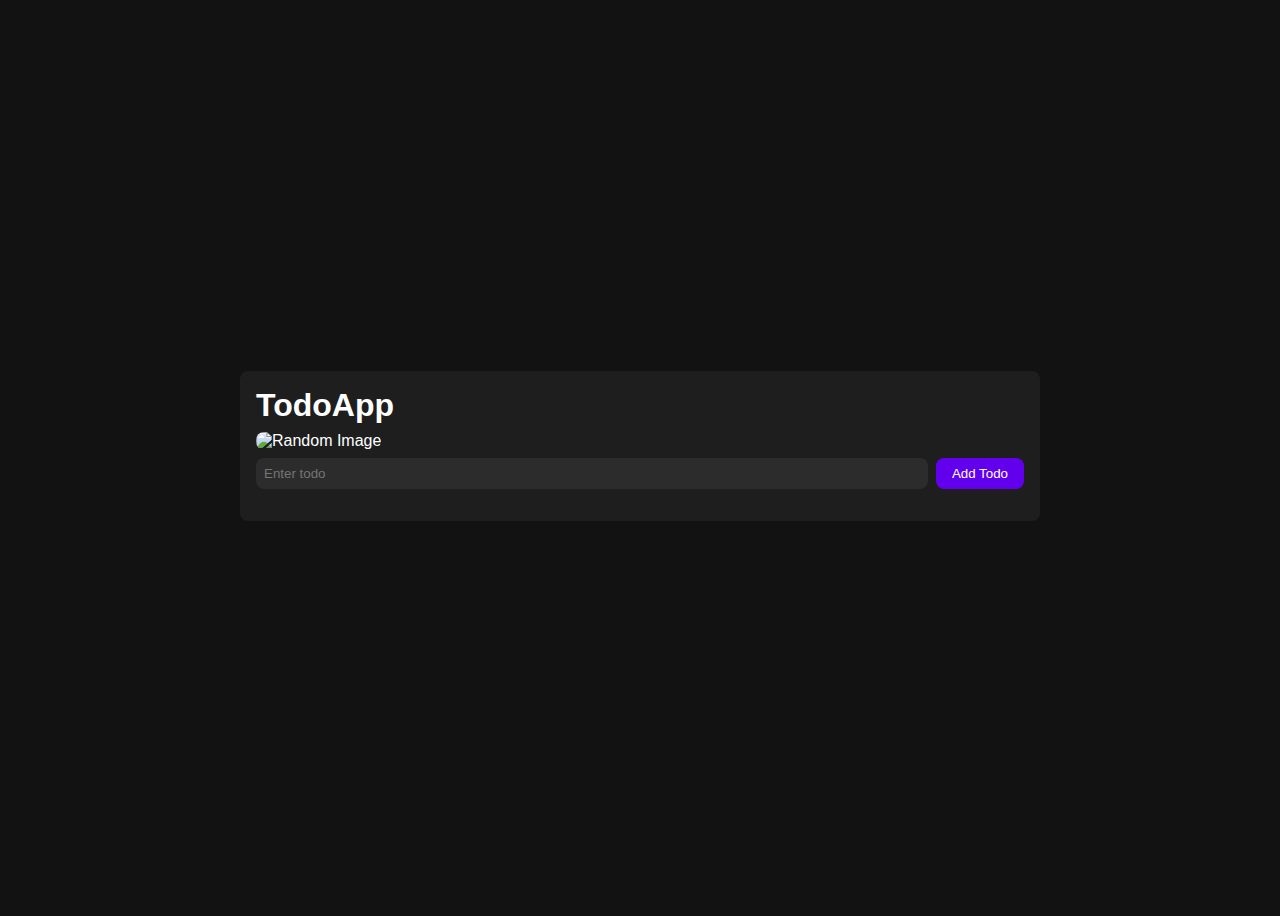
==== TodoApp/TodoAppFrontend/public/index.html @ 869dab10 "Modify TodoApp to use new backend for fetching and saving todos" ====
<!DOCTYPE html>
<html lang="en">
<head>
    <title>TodoApp</title>
    <link rel="stylesheet" href="styles.css">
    <script src="script.js"></script>
</head>
<body>
    <div class="container">
        <header>
            <h1>TodoApp</h1>
        </header>

        <section class="todo-section">
            <img src="randomimage" alt="Random Image" class="main-image">

            <form action="/todos" method="POST" class="todo-form">
                <div class="todo-input">
                    <input type="text" id="todo-input" name="todo" placeholder="Enter todo" maxlength="140" required>
                    <button type="submit">Add Todo</button>
                </div>
            </form>

            <ul id="todo-list">
            </ul>
        </section>
    </div>
</body>
</html>
---- TodoApp/TodoAppFrontend/public/styles.css ----
* {
    margin: 0;
    padding: 0;
    box-sizing: border-box;
    margin-bottom: 0.5rem;
}

body {
    font-family: 'Arial', sans-serif;
    background-color: #121212;
    color: #ffffff;
    display: flex;
    justify-content: center;
    align-items: center;
    min-height: 100vh;
}

.container {
    width: 90%;
    max-width: 50rem;
    background-color: #1e1e1e;
    border-radius: 0.5rem;
    padding: 1rem;
}

.main-image {
    width: 100%;
    height: auto;
    border-radius: 0.5rem;
}

.todo-input {
    display: flex;
    justify-content: space-between;
    flex-wrap: wrap;
}

#todo-input {
    flex-grow: 1;
    padding: 0.5rem;
    border: none;
    border-radius: 0.5rem;
    background-color: #2c2c2c;
    color: #ffffff;
    margin-right: 0.5rem;
    min-width: 0;
}

button[type="submit"] {
    padding: 0.5rem 1rem;
    background-color: #6200ee;
    color: #ffffff;
    border: none;
    border-radius: 0.5rem;
    cursor: pointer;
    transition: background-color 0.3s ease;
}

button[type="submit"]:hover {
    background-color: #3700b3;
}

#todo-list {
    list-style: none;
}

#todo-list li {
    background-color: #333;
    padding: 0.5rem;
    border-radius: 0.5rem;
}
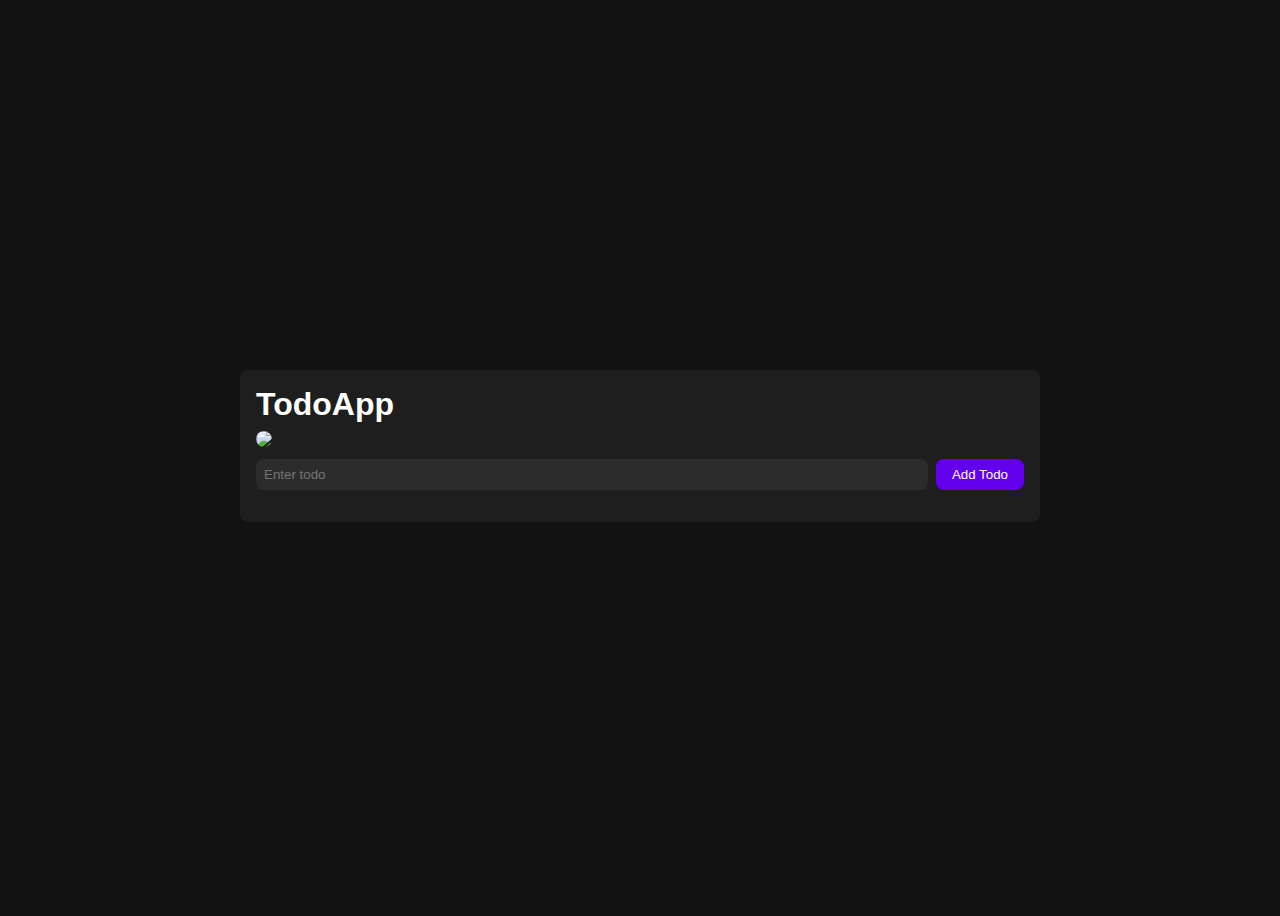
==== commit 9cb064d1: "Test with new branch" ====
--- a/TodoApp/TodoAppFrontend/public/index.html
+++ b/TodoApp/TodoAppFrontend/public/index.html
@@ -12,7 +12,7 @@
         </header>
 
         <section class="todo-section">
-            <img src="randomimage" alt="Random Image" class="main-image">
+            <img src="randomimage" class="main-image">
 
             <form action="/todos" method="POST" class="todo-form">
                 <div class="todo-input">
@@ -26,4 +26,4 @@
         </section>
     </div>
 </body>
-</html>
+</html>